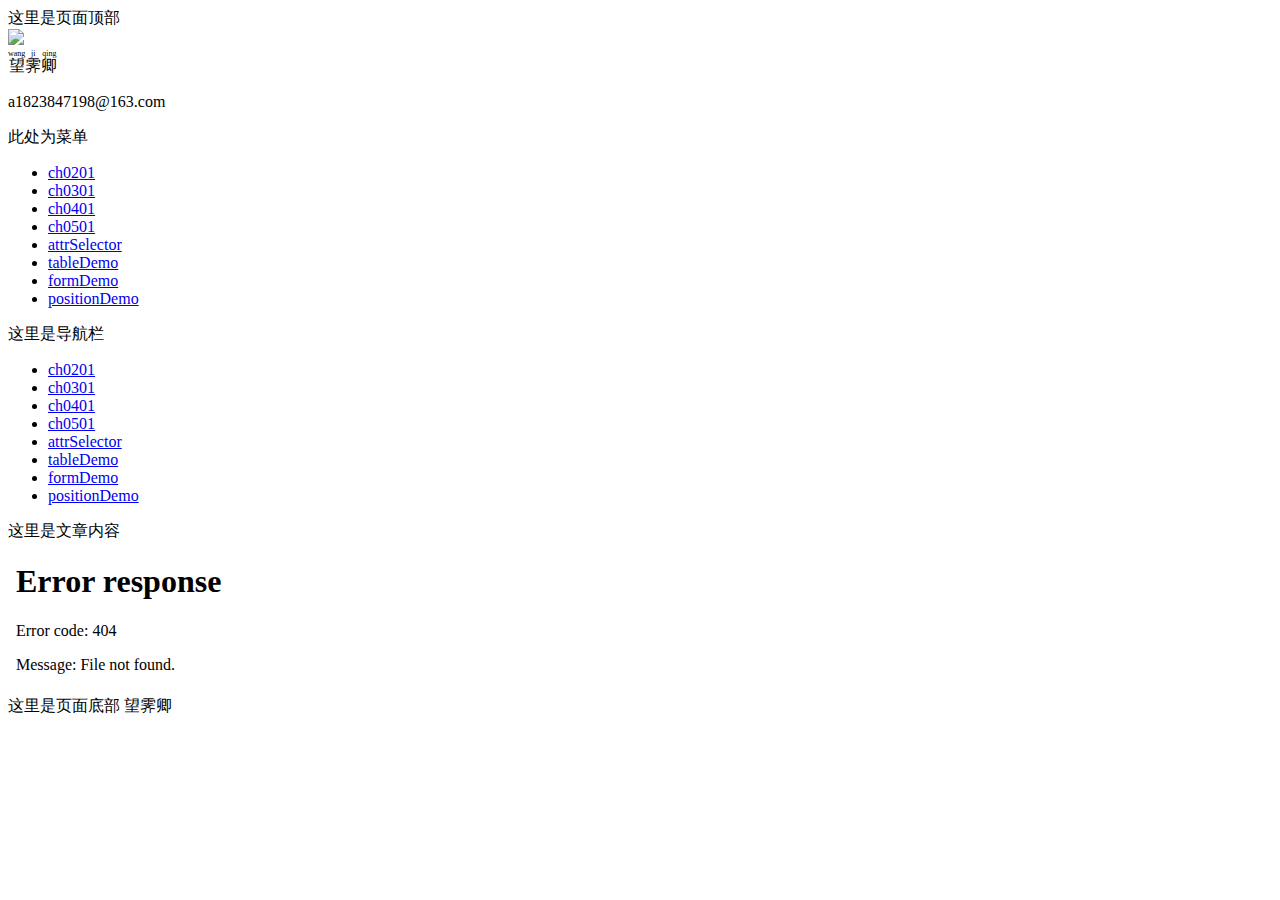
==== index.html @ 193bea3c "Create index.html" ====
<!DOCTYPE html>

<html lang="en">
<head>
  <meta charset="UTF-8">
  <title>主页布局演示</title>
  <link rel="stylesheet" href="YR_H/mycss/mystyle.css">
</head>     
<body>
  <!-- <div class="background"> -->
  <header>这里是页面顶部
    <aside class="loge">
      <img src="YR_H/Timage/maoge.jpg">
      <div class="info">
        <ruby>望<rt>wang</rt>霁<rt>ji</rt>卿<rt>qing</rt></ruby>
        <p>a1823847198@163.com</p>
      </div>
    </aside>
  <!-- <div> 此处为菜单-->
    <div class="menu">此处为菜单
      <ul>
      <li><a href="YR_H/web/hello.html" target="mystyle">ch0201</a></li>
      <li><a href="YR_H/web/bgli.html" target="mystyle">ch0301</a></li>
      <li><a href="YR_H/web/bilibili实例.html" target="mystyle">ch0401</a></li>
      <li><a href="YR_H/web/poem.html" target="mystyle">ch0501</a></li>
      <li><a href="YR_H/web/attrSelector.html" target="mystyle">attrSelector</a></li>
      <li><a href="YR_H/web/tableDemo.html" target="mystyle">tableDemo</a></li>
      <li><a href="YR_H/web/formDemoA.html" target="_blank">formDemo</a></li>
      <li><a href="YR_H/web/positionDemo.html" target="mystyle">positionDemo</a></li>
    </ul>
    </div>
    
  </header>
    
  <section>
    <aside>
      <nav>这里是导航栏<br>
        <ul>
        <li><a href="YR_H/web/hello.html" target="mystyle">ch0201</a></li>

        <li><a href="YR_H/web/bgli.html" target="mystyle">ch0301</a></li>
        
        <li><a href="YR_H/web/bilibili实例.html" target="mystyle">ch0401</a></li>

        <li><a href="YR_H/web/poem.html" target="mystyle">ch0501</a></li>

        <li><a href="YR_H/web/attrSelector.html" target="mystyle">attrSelector</a></li>

        <li><a href="YR_H/web/tableDemo.html" target="mystyle">tableDemo</a></li>

        <li><a href="YR_H/web/formDemoA.html" target="_blank">formDemo</a></li>

        <li><a href="YR_H/web/positionDemo.html" target="mystyle">positionDemo</a></li>
      </ul>
      </nav>
    </aside>  
    <article>
      这里是文章内容
      
      <br>
      <iframe src="YR_H/web/poem.html" frameborder="0" name="mystyle"></iframe>
      <!-- <iframe src="//player.bilibili.com/player.html?isOutside=true&aid=1056112083&bvid=BV1XH4y1w76K&cid=1614706066&p=1" frameborder="0" name="mystyle"></iframe> -->
    </article>
  </section>
    <footer>这里是页面底部  望霁卿</footer>
  <!-- </div> -->
</body>
</html>
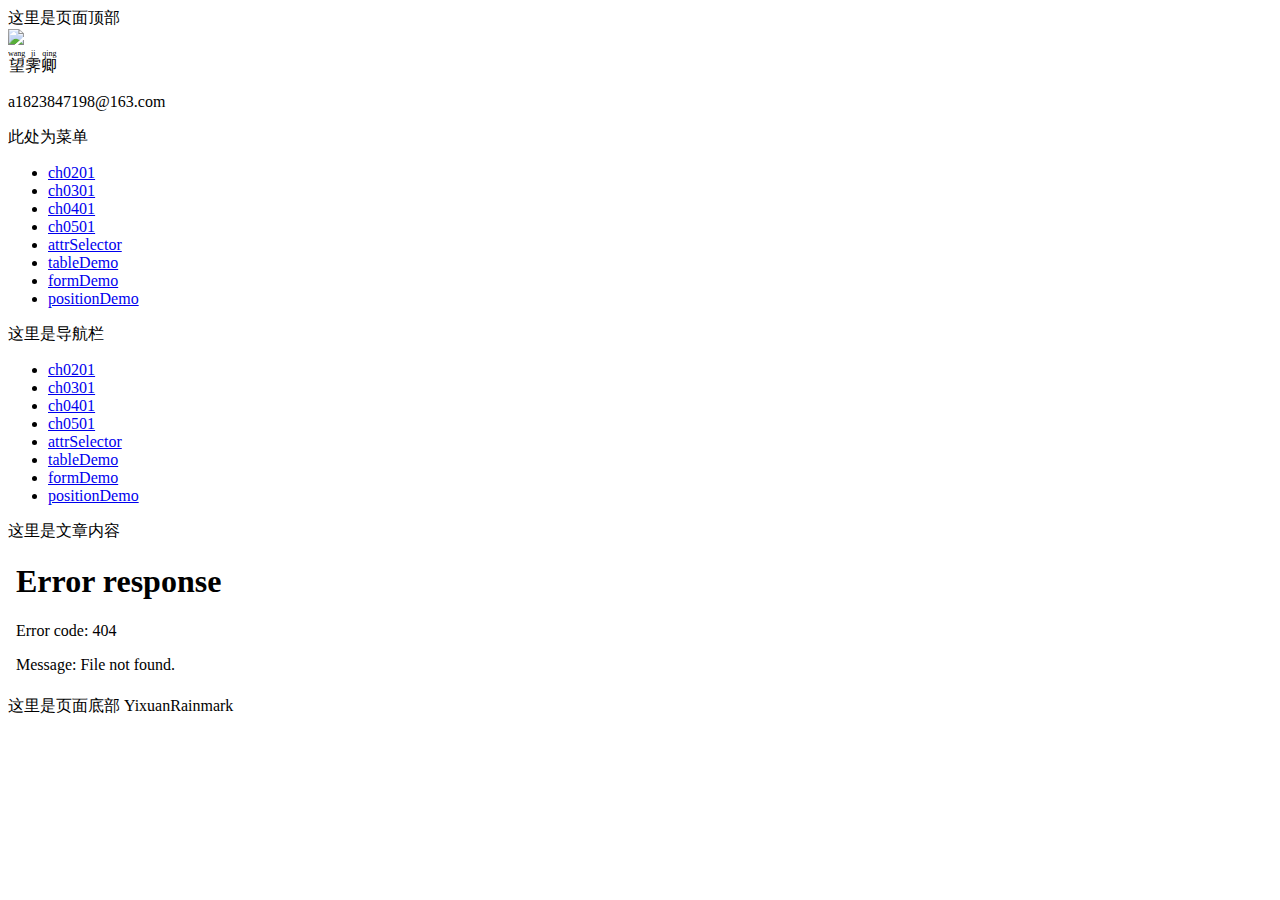
==== commit 26deadaf: "Update index.html" ====
--- a/index.html
+++ b/index.html
@@ -62,7 +62,7 @@
       <!-- <iframe src="//player.bilibili.com/player.html?isOutside=true&aid=1056112083&bvid=BV1XH4y1w76K&cid=1614706066&p=1" frameborder="0" name="mystyle"></iframe> -->
     </article>
   </section>
-    <footer>这里是页面底部  望霁卿</footer>
+    <footer>这里是页面底部  YixuanRainmark</footer>
   <!-- </div> -->
 </body>
 </html>       
